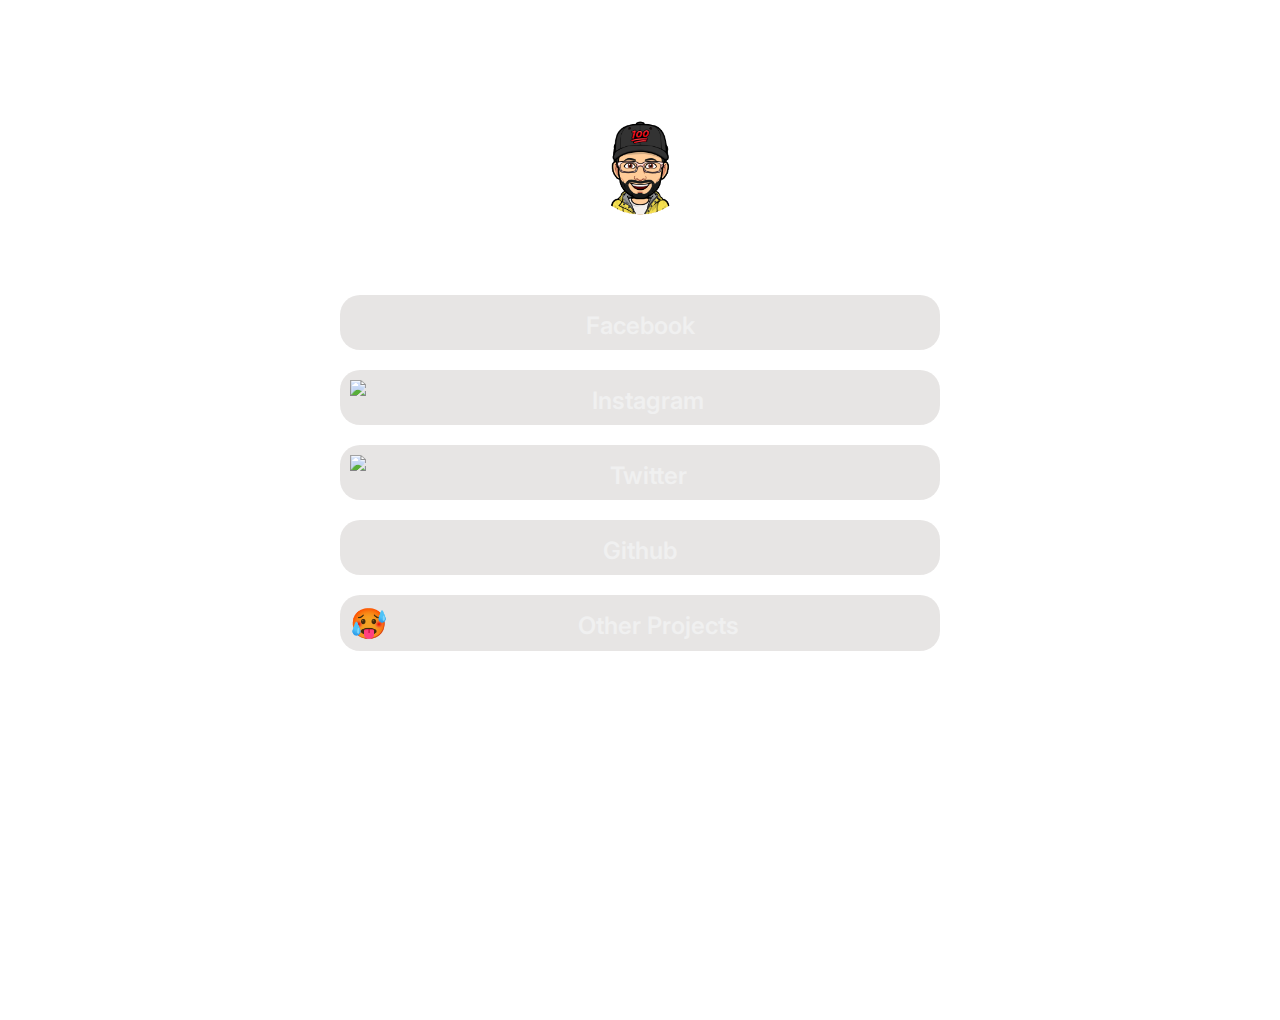
==== index.html @ fe29c6f1 "first commit" ====
<!DOCTYPE html>
<html lang="en">
<head>
    <meta charset="UTF-8">
    <meta http-equiv="X-UA-Compatible" content="IE=edge">
    <meta name="viewport" content="width=device-width, initial-scale=1.0">
    <title>Bio By Vortx</title>
    <link rel="shortcut icon" href="profile.png" type="image/x-icon">
    <link rel="stylesheet" href="style.css">
  </head>
  <body>
    <div class="container">
       <div class="img-container">
        <a href="/"><img class="img" src="profile.png" alt="Vortx"></a>
       </div>
       <h1>@Vortx</h1>
      <a href="https://www.facebook.com/subhankarkundu43" target="_blank"  class="link-card">
        <ion-icon class="icon" name="logo-facebook" style="color:#3b5998;"></ion-icon>
        <p>Facebook</p>
        <ion-icon  class="icons" name="share-outline"></ion-icon>
      </a>
      <a href="https://www.instagram.com/subhankarkundu43" target="_blank"  class="link-card">
        <img src="https://img.icons8.com/color/40/null/instagram-new--v1.png"/>
        <p>Instagram</p>
        <ion-icon  class="icons" name="share-outline"></ion-icon>
      </a>
      <a href="https://twitter.com/Vortx43" target="_blank" class="link-card">
        <img src="https://img.icons8.com/color/40/null/twitter--v1.png"/>
        <p>Twitter</p>
        <ion-icon  class="icons" name="share-outline"></ion-icon>
      </a>
      <a href="https://github.com/Subhankar43" target="_blank" class="link-card">
        <ion-icon class="icon" name="logo-github" style="color:#171515"></ion-icon>
        <p>Github</p>
        <ion-icon  class="icons" name="share-outline"></ion-icon>
      </a>
      <a href="other.html" class="link-card">
        <div class="icon" style="font-size: 30px;">🥵</div>
        <p>Other Projects</p>
        <ion-icon  class="icons" name="share-outline"></ion-icon>
      </a>
    </div>
    <script type="module" src="https://unpkg.com/ionicons@7.1.0/dist/ionicons/ionicons.esm.js"></script>
<script nomodule src="https://unpkg.com/ionicons@7.1.0/dist/ionicons/ionicons.js"></script>
  </body>
</html>
---- style.css ----
@import url('https://fonts.googleapis.com/css2?family=Inter:wght@400;500;700&display=swap');

*{
    padding: 0;
    margin: 0;
    box-sizing: border-box;
  }
  
  body{
    font-family: 'Inter', sans-serif;
    font-size: 18px;
    background-color: rgb(10,10,10);
    background: url('https://wallpapercave.com/wp/wp9160769.jpg'); 
    background-repeat: no-repeat;
    background-size: cover;
    overflow: hidden;
    background-position: center center;
    height: 100vh;
  }
  
  .container{
    display: flex;
    flex-direction: column;
    justify-content: center;
    align-items: center;
    width: 80vw;
    max-width: 600px;
    margin: 120px auto 0 auto;
  }
  
  .img-container{
    height: 96px;
    width: 96px;
    margin-bottom: 15px;
    background-color: white;
    border-radius: 50%;
  }
  
  h1{
    font-size: 20px;
    margin-bottom: 30px;
    color: white;
  }
  
  .img{
    width: 100%;
    border-radius: 50%;
    background-size: cover;
    
  }
  
  .link-card{
    width: 100%;
    display: flex;
    justify-content: space-between;
    background-color: rgba(162, 154, 150, 0.26);
    padding: 10px 10px;
    text-decoration: none;
    margin: 10px;
    border-radius:20px;
    color: rgb(240,240,240);
  }

.link-card:hover {
    transition: cubic-bezier(.07, 1.41, .82, 1.41) 0.25s;
    transform: scale(1.20);
}
.icon{
  font-size: 40px;
}
  
.icons{
    font-size: 35px;
  }

p{
    font-size: 24px;
    margin-top: 6px;
    font-weight: 600;
  }
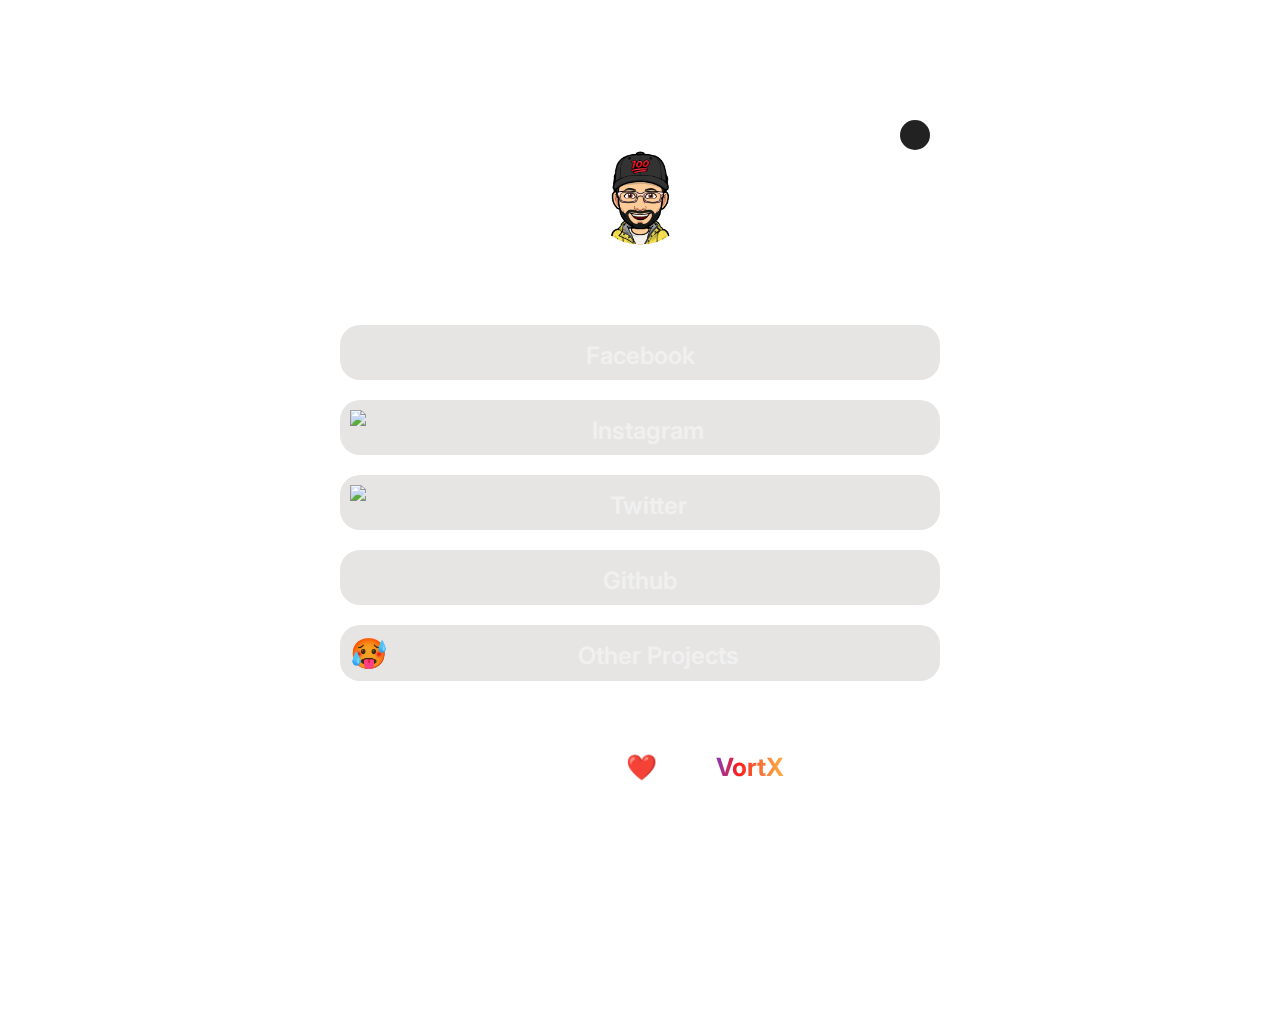
==== commit 0f9b4353: "minor changes" ====
--- a/index.html
+++ b/index.html
@@ -4,12 +4,15 @@
     <meta charset="UTF-8">
     <meta http-equiv="X-UA-Compatible" content="IE=edge">
     <meta name="viewport" content="width=device-width, initial-scale=1.0">
-    <title>Bio By Vortx</title>
+    <title>Vortx</title>
     <link rel="shortcut icon" href="profile.png" type="image/x-icon">
     <link rel="stylesheet" href="style.css">
   </head>
   <body>
     <div class="container">
+      <a  href="https://vortx.pages.dev" class="share-button">
+        <ion-icon class="share-icon" name="share-outline"></ion-icon>
+       </a>
        <div class="img-container">
         <a href="/"><img class="img" src="profile.png" alt="Vortx"></a>
        </div>
@@ -40,6 +43,19 @@
         <ion-icon  class="icons" name="share-outline"></ion-icon>
       </a>
     </div>
+    <footer class="footer">
+      <p class="subhankar">
+        Made with ❤️ By -
+        <a
+          href="https://www.instagram.com/subhankarkundu43"
+          target="_blank"
+          rel="noreferrer"
+        >
+          VortX
+        </a>
+      </p>
+    </footer>
+   <script src="script.js"></script>
     <script type="module" src="https://unpkg.com/ionicons@7.1.0/dist/ionicons/ionicons.esm.js"></script>
 <script nomodule src="https://unpkg.com/ionicons@7.1.0/dist/ionicons/ionicons.js"></script>
   </body>
--- a/style.css
+++ b/style.css
@@ -27,7 +27,21 @@
     max-width: 600px;
     margin: 120px auto 0 auto;
   }
+
+  .share-button{
+    display: flex;
+    align-self: flex-end;
+    color: #fff;
+  }
   
+  .share-icon{
+    font-size: 35px;
+    background-color: #222;
+    padding: 15px;
+    border-radius: 50%;
+    margin: 0 10px;
+  }
+
   .img-container{
     height: 96px;
     width: 96px;
@@ -78,4 +92,21 @@
     margin-top: 6px;
     font-weight: 600;
   }
+  .footer .subhankar {
+    color: white;
+    font-weight: 700;
+    text-align: center;
+    cursor: pointer;
+    font-size: 25px;
+    -webkit-transform: translateY(-5px);
+    transform: translateY(-5px);
+    padding-top: 60px;
+  }
   
+  .footer .subhankar a {
+    text-decoration: none;
+    background: linear-gradient(to right, #833AB4, #FD1D1D, #F77737, #FCAF45);
+    -webkit-background-clip: text;
+    -webkit-text-fill-color: transparent;
+  }
+
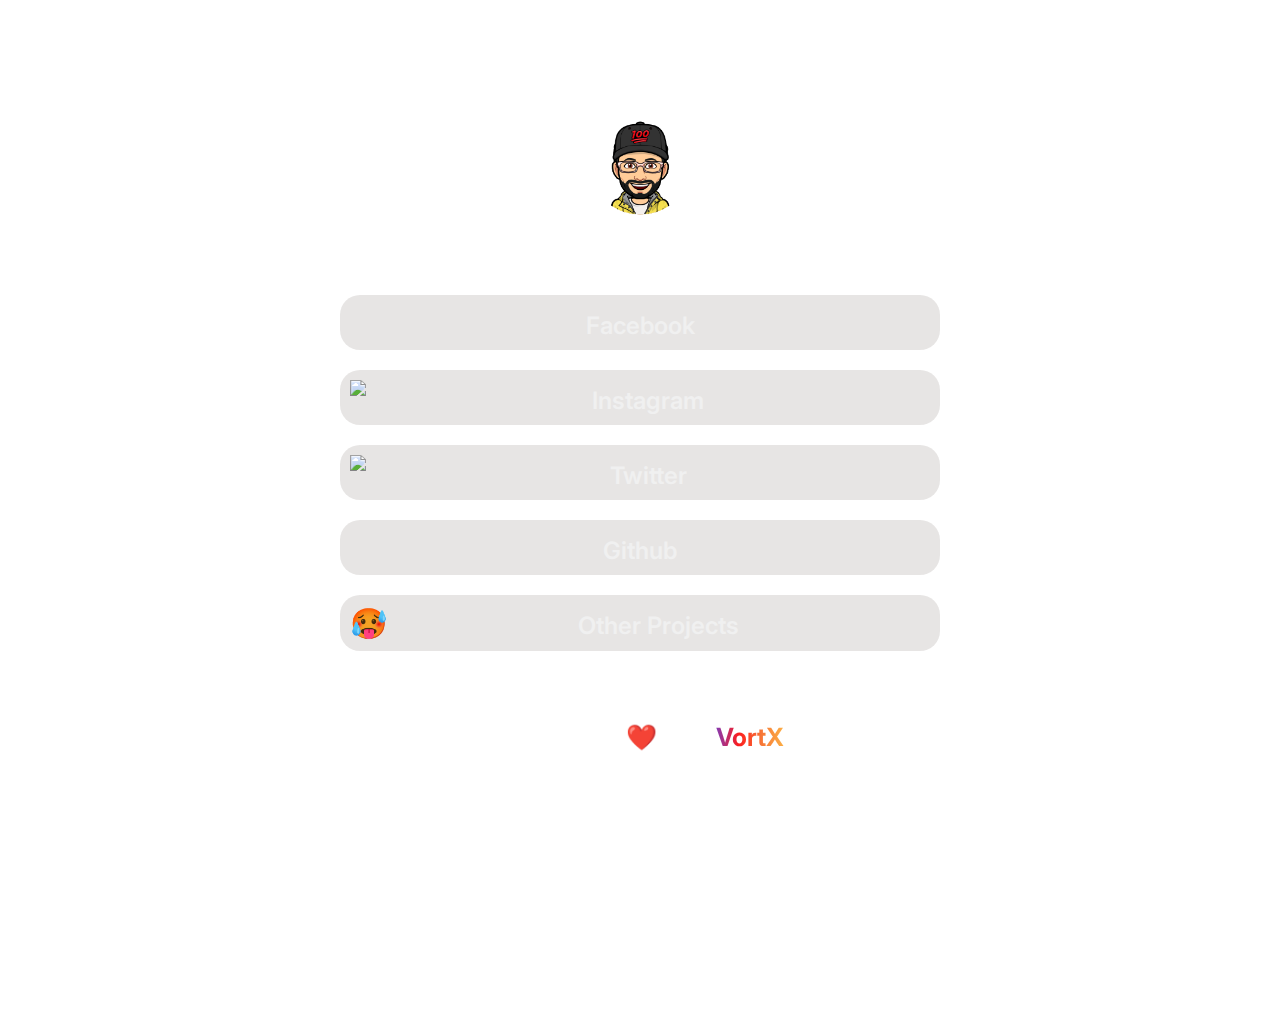
==== commit 558ee018: "minor fixes" ====
--- a/index.html
+++ b/index.html
@@ -10,9 +10,6 @@
   </head>
   <body>
     <div class="container">
-      <a  href="https://vortx.pages.dev" class="share-button">
-        <ion-icon class="share-icon" name="share-outline"></ion-icon>
-       </a>
        <div class="img-container">
         <a href="/"><img class="img" src="profile.png" alt="Vortx"></a>
        </div>
--- a/style.css
+++ b/style.css
@@ -26,20 +26,6 @@
     width: 80vw;
     max-width: 600px;
     margin: 120px auto 0 auto;
-  }
-
-  .share-button{
-    display: flex;
-    align-self: flex-end;
-    color: #fff;
-  }
-  
-  .share-icon{
-    font-size: 35px;
-    background-color: #222;
-    padding: 15px;
-    border-radius: 50%;
-    margin: 0 10px;
   }
 
   .img-container{
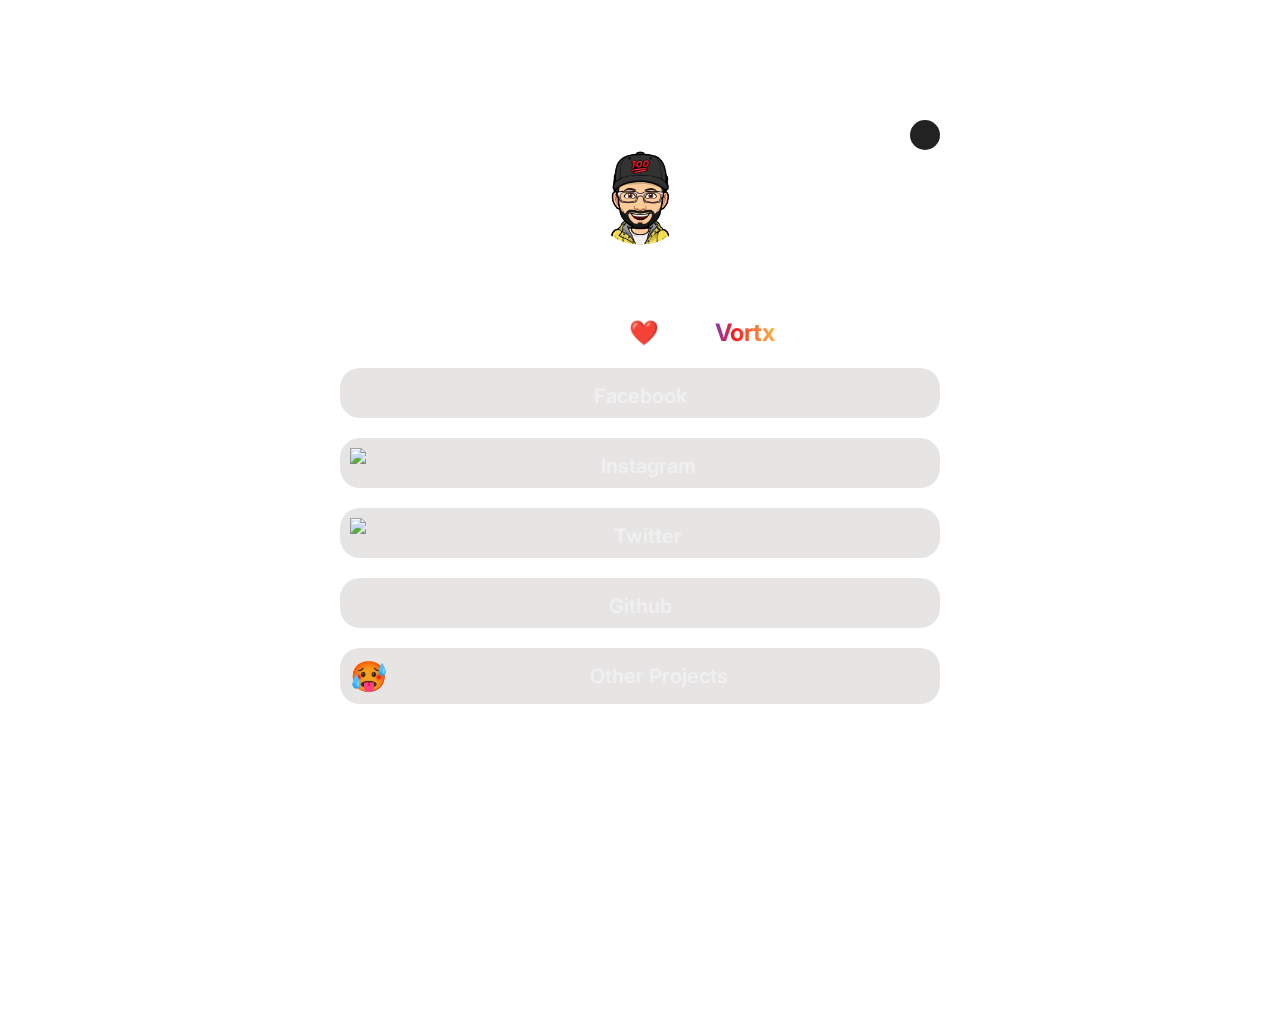
==== commit 6535dec2: "made some changes in UI" ====
--- a/index.html
+++ b/index.html
@@ -10,10 +10,14 @@
   </head>
   <body>
     <div class="container">
+      <a  href="https://vortx.pages.dev" class="share-button">
+        <ion-icon class="share-icon" name="share-social-outline"></ion-icon>
+       </a>
        <div class="img-container">
         <a href="/"><img class="img" src="profile.png" alt="Vortx"></a>
        </div>
-       <h1>@Vortx</h1>
+      <h1>@Vortx</h1>
+      <p class="subhankar">Made with ❤️ By - <a href="https://www.instagram.com/subhankarkundu43" target="_blank" rel="noreferrer" class="name">Vortx</a></p>
       <a href="https://www.facebook.com/subhankarkundu43" target="_blank"  class="link-card">
         <ion-icon class="icon" name="logo-facebook" style="color:#3b5998;"></ion-icon>
         <p>Facebook</p>
@@ -26,7 +30,7 @@
       </a>
       <a href="https://twitter.com/Vortx43" target="_blank" class="link-card">
         <img src="https://img.icons8.com/color/40/null/twitter--v1.png"/>
-        <p>Twitter</p>
+        <p >Twitter</p>
         <ion-icon  class="icons" name="share-outline"></ion-icon>
       </a>
       <a href="https://github.com/Subhankar43" target="_blank" class="link-card">
@@ -40,18 +44,6 @@
         <ion-icon  class="icons" name="share-outline"></ion-icon>
       </a>
     </div>
-    <footer class="footer">
-      <p class="subhankar">
-        Made with ❤️ By -
-        <a
-          href="https://www.instagram.com/subhankarkundu43"
-          target="_blank"
-          rel="noreferrer"
-        >
-          VortX
-        </a>
-      </p>
-    </footer>
    <script src="script.js"></script>
     <script type="module" src="https://unpkg.com/ionicons@7.1.0/dist/ionicons/ionicons.esm.js"></script>
 <script nomodule src="https://unpkg.com/ionicons@7.1.0/dist/ionicons/ionicons.js"></script>
--- a/style.css
+++ b/style.css
@@ -25,21 +25,22 @@
     align-items: center;
     width: 80vw;
     max-width: 600px;
-    margin: 120px auto 0 auto;
+    margin: 120px auto 0 auto;  
   }
 
   .img-container{
     height: 96px;
     width: 96px;
-    margin-bottom: 15px;
+    margin-bottom: 25px;
     background-color: white;
     border-radius: 50%;
   }
   
   h1{
     font-size: 20px;
-    margin-bottom: 30px;
+    margin-bottom: 20px;
     color: white;
+   
   }
   
   .img{
@@ -48,7 +49,25 @@
     background-size: cover;
     
   }
+  .subhankar{
+    color: white;
+    font-weight: 700;
+    text-align: center;
+    cursor: pointer;
+    font-size: 24px;
+    -webkit-transform: translateY(-5px);
+    transform: translateY(-5px);
+    padding-top: 2px;
+    margin-bottom: 1%;
+    
+  }
   
+  .name{
+    text-decoration: none;
+    background: linear-gradient(to right, #833AB4, #FD1D1D, #F77737, #FCAF45);
+    -webkit-background-clip: text;
+    -webkit-text-fill-color: transparent;
+  }
   .link-card{
     width: 100%;
     display: flex;
@@ -60,11 +79,11 @@
     border-radius:20px;
     color: rgb(240,240,240);
   }
+  .link-card:hover,.link-card:focus  {
+    transition: cubic-bezier(.07, 1.41, .82, 1.41) 0.25s;
+    transform: scale(1.2);
+  }
 
-.link-card:hover {
-    transition: cubic-bezier(.07, 1.41, .82, 1.41) 0.25s;
-    transform: scale(1.20);
-}
 .icon{
   font-size: 40px;
 }
@@ -74,25 +93,40 @@
   }
 
 p{
-    font-size: 24px;
+    font-size: 20px;
     margin-top: 6px;
     font-weight: 600;
+}
+
+@media (max-width: 768px) {
+  body {
+    overflow: scroll;  
   }
-  .footer .subhankar {
-    color: white;
-    font-weight: 700;
-    text-align: center;
-    cursor: pointer;
-    font-size: 25px;
-    -webkit-transform: translateY(-5px);
-    transform: translateY(-5px);
-    padding-top: 60px;
+  .subhankar{
+    padding-top: 0px;
   }
-  
-  .footer .subhankar a {
-    text-decoration: none;
-    background: linear-gradient(to right, #833AB4, #FD1D1D, #F77737, #FCAF45);
-    -webkit-background-clip: text;
-    -webkit-text-fill-color: transparent;
+  h1{
+    font-size: 20px;
+    margin-bottom: 5px;
   }
+  .img-container{
+    margin-bottom: 15px;
+  }
+}
+@media (hover: none), (hover: on-demand) {
+  .link-card:hover, .link-card:focus {
+    transform: none;
+  }
+}
+.share-button{
+  display: flex;
+  align-self: flex-end;
+  color: white;
+}
 
+.share-icon{
+  font-size: 35px;
+  background-color: #222;
+  padding: 15px;
+  border-radius: 50%;
+}
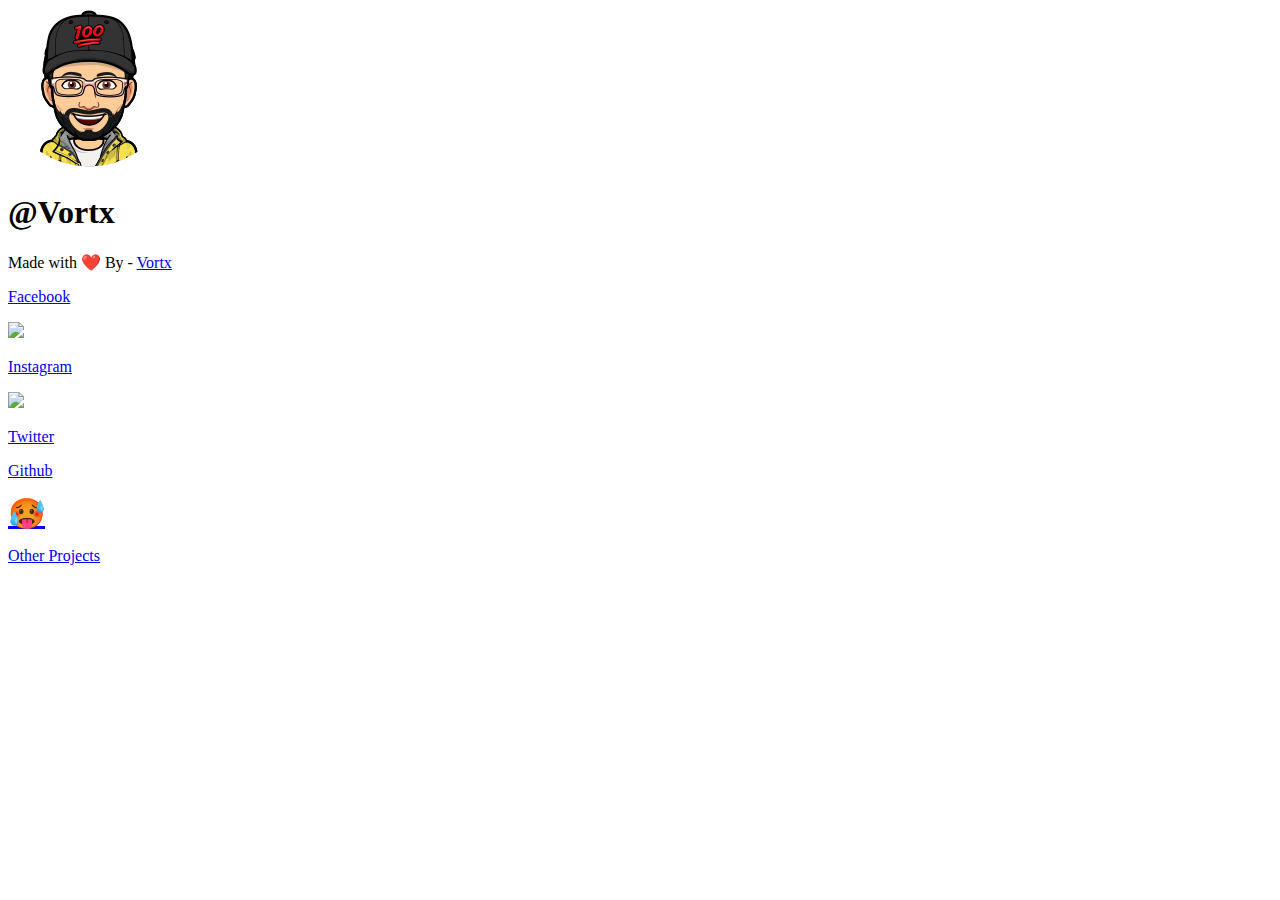
==== commit e9ab03e0: "added stylesheet cdn" ====
--- a/index.html
+++ b/index.html
@@ -6,7 +6,7 @@
     <meta name="viewport" content="width=device-width, initial-scale=1.0">
     <title>Vortx</title>
     <link rel="shortcut icon" href="profile.png" type="image/x-icon">
-    <link rel="stylesheet" href="style.css">
+    <link rel="stylesheet" href="https://cdn.jsdelivr.net/gh/Subhankar43/Bio-Tree/style.css">
   </head>
   <body>
     <div class="container">
@@ -44,7 +44,7 @@
         <ion-icon  class="icons" name="share-outline"></ion-icon>
       </a>
     </div>
-   <script src="script.js"></script>
+   <script src="https://cdn.jsdelivr.net/gh/Subhankar43/Bio-Tree/script.js"></script>
     <script type="module" src="https://unpkg.com/ionicons@7.1.0/dist/ionicons/ionicons.esm.js"></script>
 <script nomodule src="https://unpkg.com/ionicons@7.1.0/dist/ionicons/ionicons.js"></script>
   </body>
